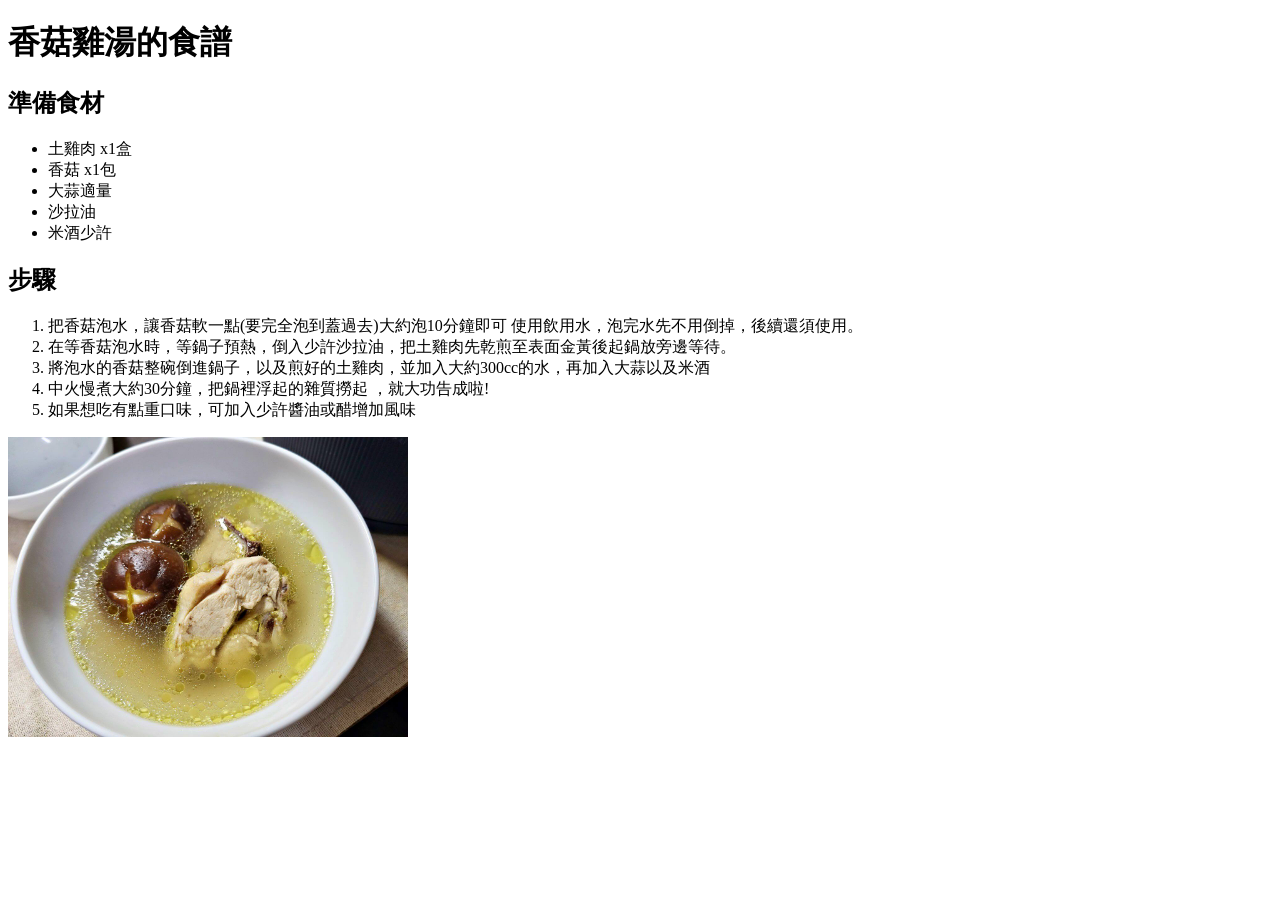
==== recipes/Chicken.html @ 37a7f2b2 "新增食譜變動通知７/1 新增了eggplant.html(未完成)和chicken.html 兩個目前皆可以透過index.html超連結打開。" ====
<!DOCTYPE html>
<html lang="en">
<head>
    <meta charset="UTF-8">
    <meta name="viewport" content="width=device-width, initial-scale=1.0">
    <title>香菇雞湯</title>
</head>
<body>
    <strong><h1>香菇雞湯的食譜</h1></strong>
        <h2>準備食材</h2>
        <ul>
            <li>土雞肉 x1盒</li>
            <li>香菇 x1包</li>
            <li>大蒜適量</li>
            <li>沙拉油</li>
            <li>米酒少許</li>

        </ul>
        <h2>步驟</h2>
        <ol>
            <li>把香菇泡水，讓香菇軟一點(要完全泡到蓋過去)大約泡10分鐘即可 使用飲用水，泡完水先不用倒掉，後續還須使用。</li>
            <li>在等香菇泡水時，等鍋子預熱，倒入少許沙拉油，把土雞肉先乾煎至表面金黃後起鍋放旁邊等待。</li>
            <li>將泡水的香菇整碗倒進鍋子，以及煎好的土雞肉，並加入大約300cc的水，再加入大蒜以及米酒</li>
            <li>中火慢煮大約30分鐘，把鍋裡浮起的雜質撈起 ，就大功告成啦!</li>
            <li>如果想吃有點重口味，可加入少許醬油或醋增加風味</li>
        </ol>
        <img src="./chicken soup.jpg" alt ="chicken soup" width="400">
</body>
</html>
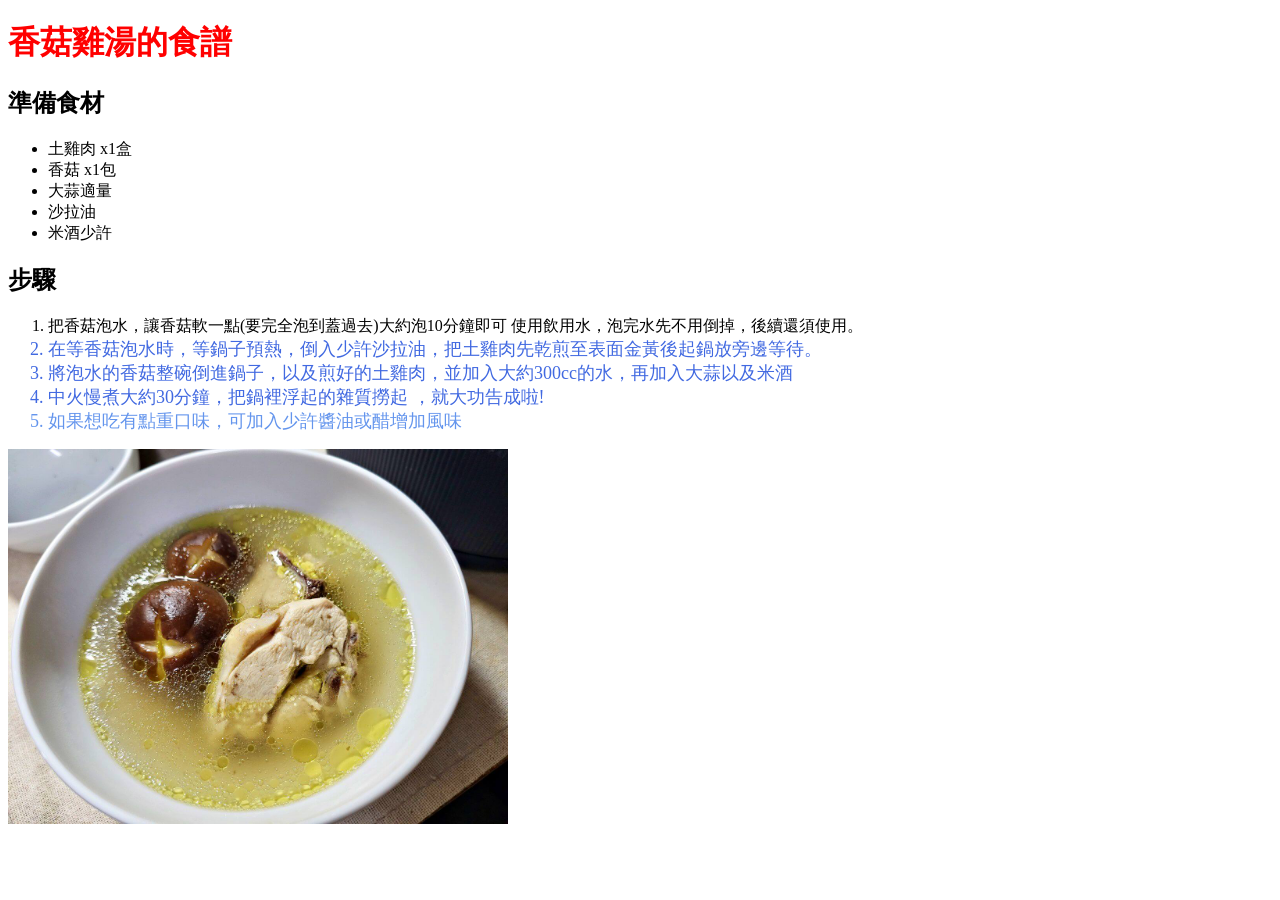
==== commit c413a271: "Learn CSS and add some color to html" ====
--- a/recipes/Chicken.html
+++ b/recipes/Chicken.html
@@ -4,6 +4,7 @@
     <meta charset="UTF-8">
     <meta name="viewport" content="width=device-width, initial-scale=1.0">
     <title>香菇雞湯</title>
+    <link rel="stylesheet" href="../style.css">
 </head>
 <body>
     <strong><h1>香菇雞湯的食譜</h1></strong>
@@ -17,12 +18,12 @@
 
         </ul>
         <h2>步驟</h2>
-        <ol>
-            <li>把香菇泡水，讓香菇軟一點(要完全泡到蓋過去)大約泡10分鐘即可 使用飲用水，泡完水先不用倒掉，後續還須使用。</li>
-            <li>在等香菇泡水時，等鍋子預熱，倒入少許沙拉油，把土雞肉先乾煎至表面金黃後起鍋放旁邊等待。</li>
-            <li>將泡水的香菇整碗倒進鍋子，以及煎好的土雞肉，並加入大約300cc的水，再加入大蒜以及米酒</li>
-            <li>中火慢煮大約30分鐘，把鍋裡浮起的雜質撈起 ，就大功告成啦!</li>
-            <li>如果想吃有點重口味，可加入少許醬油或醋增加風味</li>
+        <ol id="main">
+            <li >把香菇泡水，讓香菇軟一點(要完全泡到蓋過去)大約泡10分鐘即可 使用飲用水，泡完水先不用倒掉，後續還須使用。</li>
+            <li class="content">在等香菇泡水時，等鍋子預熱，倒入少許沙拉油，把土雞肉先乾煎至表面金黃後起鍋放旁邊等待。</li>
+            <li class="content">將泡水的香菇整碗倒進鍋子，以及煎好的土雞肉，並加入大約300cc的水，再加入大蒜以及米酒</li>
+            <li class="content">中火慢煮大約30分鐘，把鍋裡浮起的雜質撈起 ，就大功告成啦!</li>
+            <li id="li5" class="content">如果想吃有點重口味，可加入少許醬油或醋增加風味</li>
         </ol>
         <img src="./chicken soup.jpg" alt ="chicken soup" width="400">
 </body>
--- a/style.css
+++ b/style.css
@@ -0,0 +1,32 @@
+h1 {
+    color: red;
+    /* global */
+}
+/* for chicken 5-20 line*/
+#li5.content{
+    color: cornflowerblue;
+}
+.content{
+    color: royalblue;
+    font-size: large;
+}
+
+#main{
+    color: black;
+}
+/* chicken's picture */
+img{
+    height: auto;
+    width: 500px;
+}
+/* for index 22- 27 line*/
+#chicken
+{color : yellowgreen;}
+
+.link{
+    color: brown;
+}
+
+
+/*    *  <  tag (h1, div)  <  class (.box)  <  id (#box) */
+/* 繼承很弱 自己寫的會覆蓋  */
